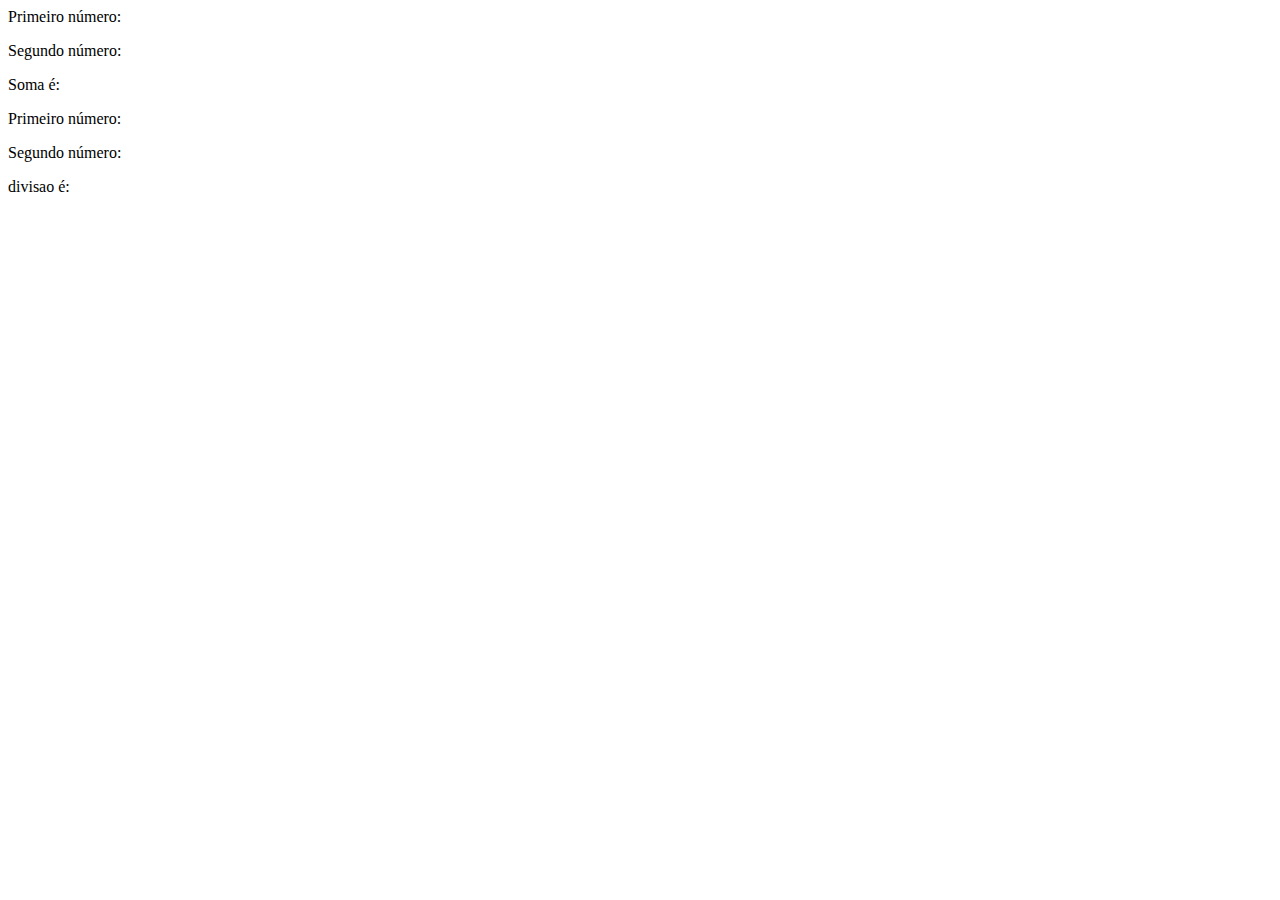
==== index.html @ bf62e52d "Add files via upload" ====
<!DOCTYPE html>
<html lang="en">
<head>
    <meta charset="UTF-8">
    <meta http-equiv="X-UA-Compatible" content="IE=edge">
    <meta name="viewport" content="width=device-width, initial-scale=1.0">
    <title>Document</title>
</head>
<body>
    Primeiro número:
    <p id="num1"></p>
    Segundo número:
    <p id="num2"></p>
    Soma é:
    <p id="soma"></p>
    Primeiro número:
    <p id="subtracao"></p>
    Segundo número:
    <p id="multiplicacao"></p>
    divisao é:
    <p id="divisao"></p>


    <script src="calculdora.js"></script>
</body>
</html>
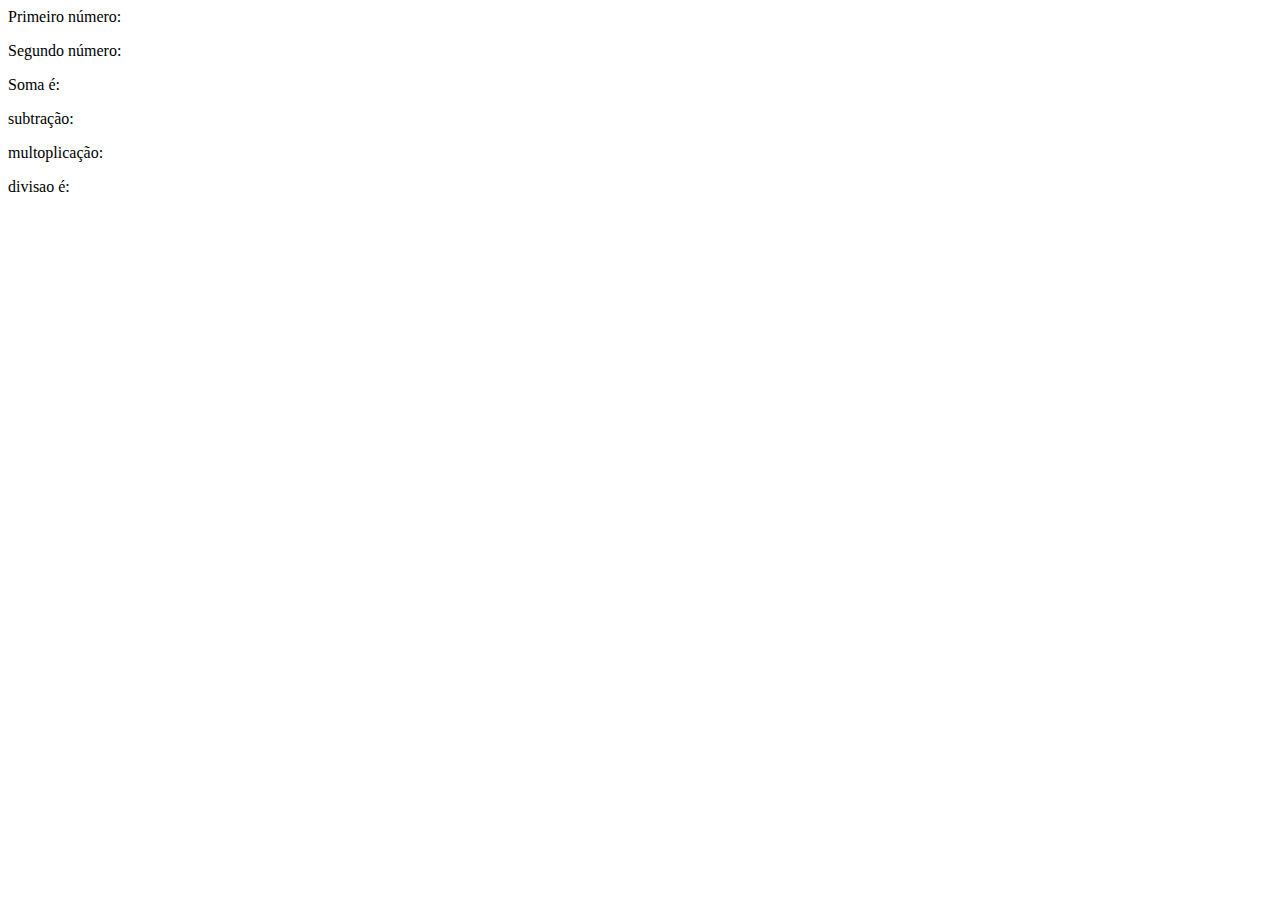
==== commit 4973cd73: "Add files via upload" ====
--- a/index.html
+++ b/index.html
@@ -13,9 +13,9 @@
     <p id="num2"></p>
     Soma é:
     <p id="soma"></p>
-    Primeiro número:
+    subtração:
     <p id="subtracao"></p>
-    Segundo número:
+    multoplicação:
     <p id="multiplicacao"></p>
     divisao é:
     <p id="divisao"></p>
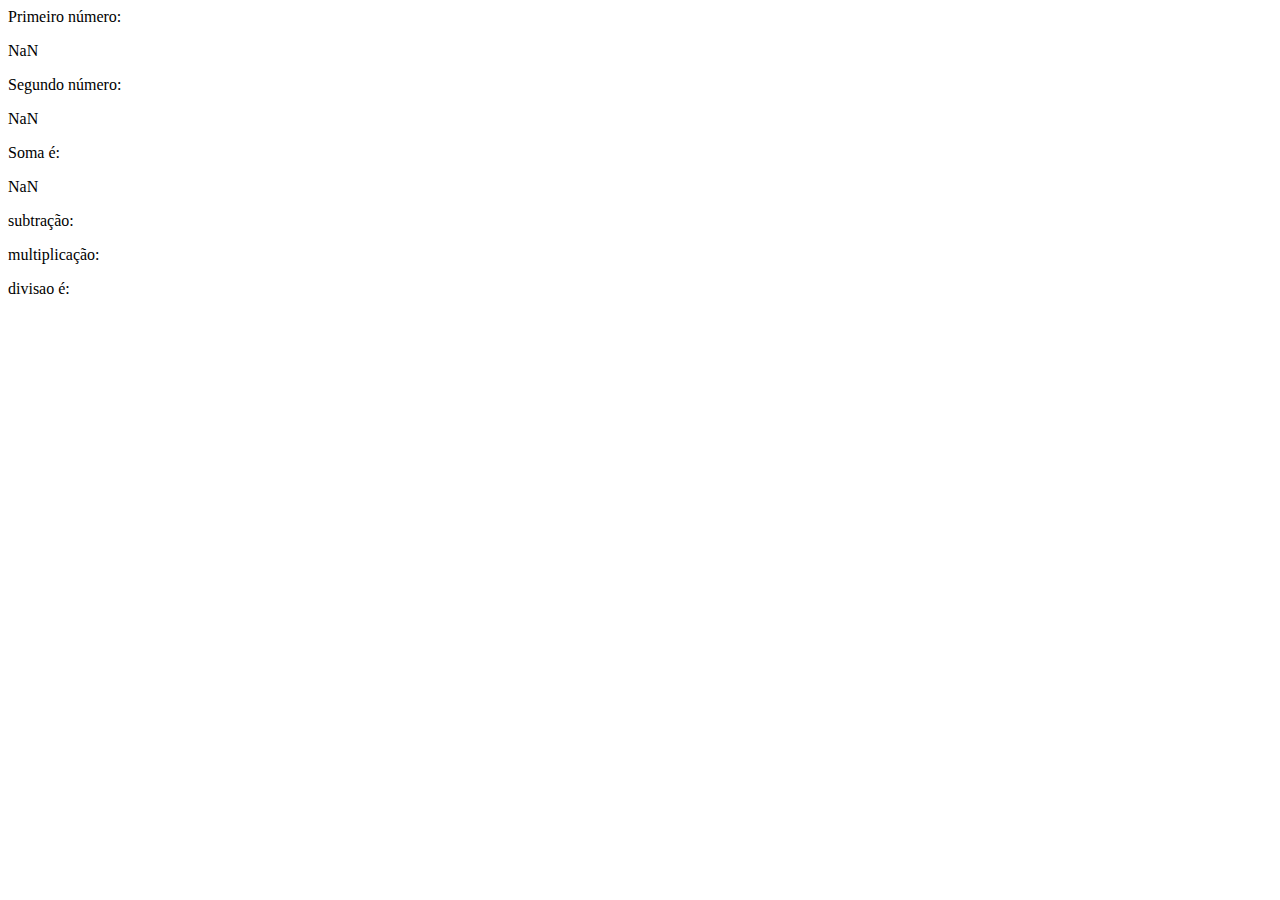
==== commit b34949ba: "Add files via upload" ====
--- a/index.html
+++ b/index.html
@@ -15,7 +15,7 @@
     <p id="soma"></p>
     subtração:
     <p id="subtracao"></p>
-    multoplicação:
+    multiplicação:
     <p id="multiplicacao"></p>
     divisao é:
     <p id="divisao"></p>
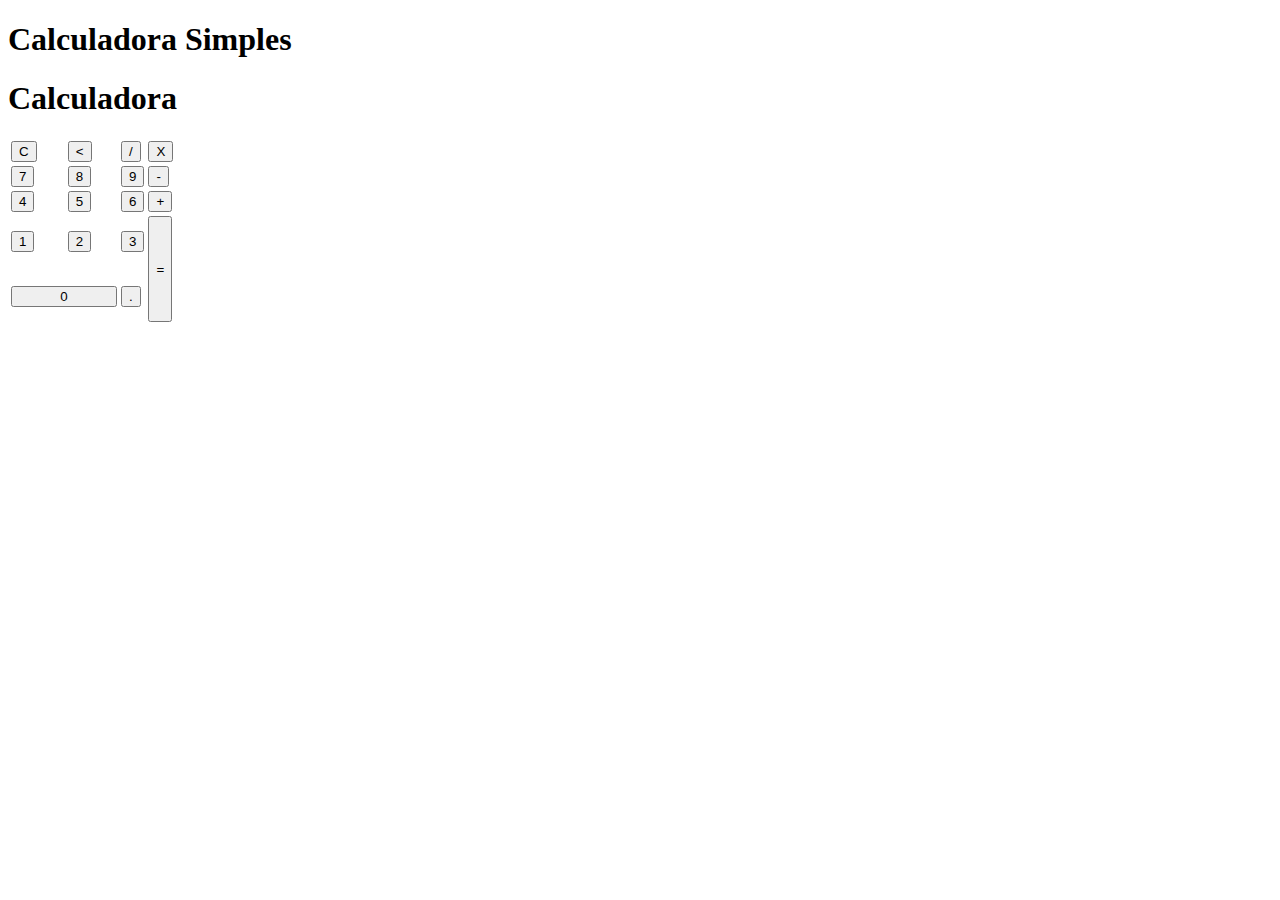
==== commit 8de31d99: "Add files via upload" ====
--- a/index.html
+++ b/index.html
@@ -5,22 +5,52 @@
     <meta http-equiv="X-UA-Compatible" content="IE=edge">
     <meta name="viewport" content="width=device-width, initial-scale=1.0">
     <title>Document</title>
+    <link rel="stylesheet" href="css/estilo.css">
 </head>
 <body>
-    Primeiro número:
-    <p id="num1"></p>
-    Segundo número:
-    <p id="num2"></p>
-    Soma é:
-    <p id="soma"></p>
-    subtração:
-    <p id="subtracao"></p>
-    multiplicação:
-    <p id="multiplicacao"></p>
-    divisao é:
-    <p id="divisao"></p>
 
+    <div class="fundo">
+       <h1>Calculadora Simples</h1>
+    <div class="calculadora"> 
+        <h1>Calculadora</h1>
+        <p id="resultado"></p>
+        <table>
+            <tr>
+              <td><button class="botao" onclick="limpar()">C</button></td>
+              <td><button class="botao" onclick="voltar()"><</button></td>
+              <td><button class="botao" onclick="insere('/')">/</button></td>
+              <td><button class="botao" onclick="insere('*')">X</button></td>
+            </tr>
 
-    <script src="calculdora.js"></script>
+            <tr>
+                <td><button class="botao" onclick="insere('7')">7</button></td>
+                <td><button class="botao" onclick="insere('8')">8</button></td>
+                <td><button class="botao" onclick="insere('9')">9</button></td>
+                <td><button class="botao">-</button></td>
+            </tr>
+
+            <tr>
+                <td><button class="botao" onclick="insere('4')">4</button></td>
+                <td><button class="botao" onclick="insere('5')">5</button></td>
+                <td><button class="botao" onclick="insere('6')">6</button></td>
+                <td><button class="botao" onclick="insere('+')">+</button></td>
+            </tr>
+
+            <tr>
+                <td><button class="botao" onclick= "insere('1')">1</button></td>
+                <td><button class="botao" onclick="insere('2')">2</button></td>
+                <td><button class="botao" onclick="insere('3')">3</button></td>
+                <td rowspan="2"><button class="botao" style="height: 106px;"onclick="calcular()">=</button></td>
+            </tr>
+
+            <tr>
+                <td colspan="2"><button class="botao" onclick="insere('0')" style="width: 106px;">0</button></td>
+                <td><button class="botao">.</button></td>
+            </tr>
+        </table>
+        </div>
+        </div>
+
+<script src="js/meuscript.js"></script>
 </body>
 </html>